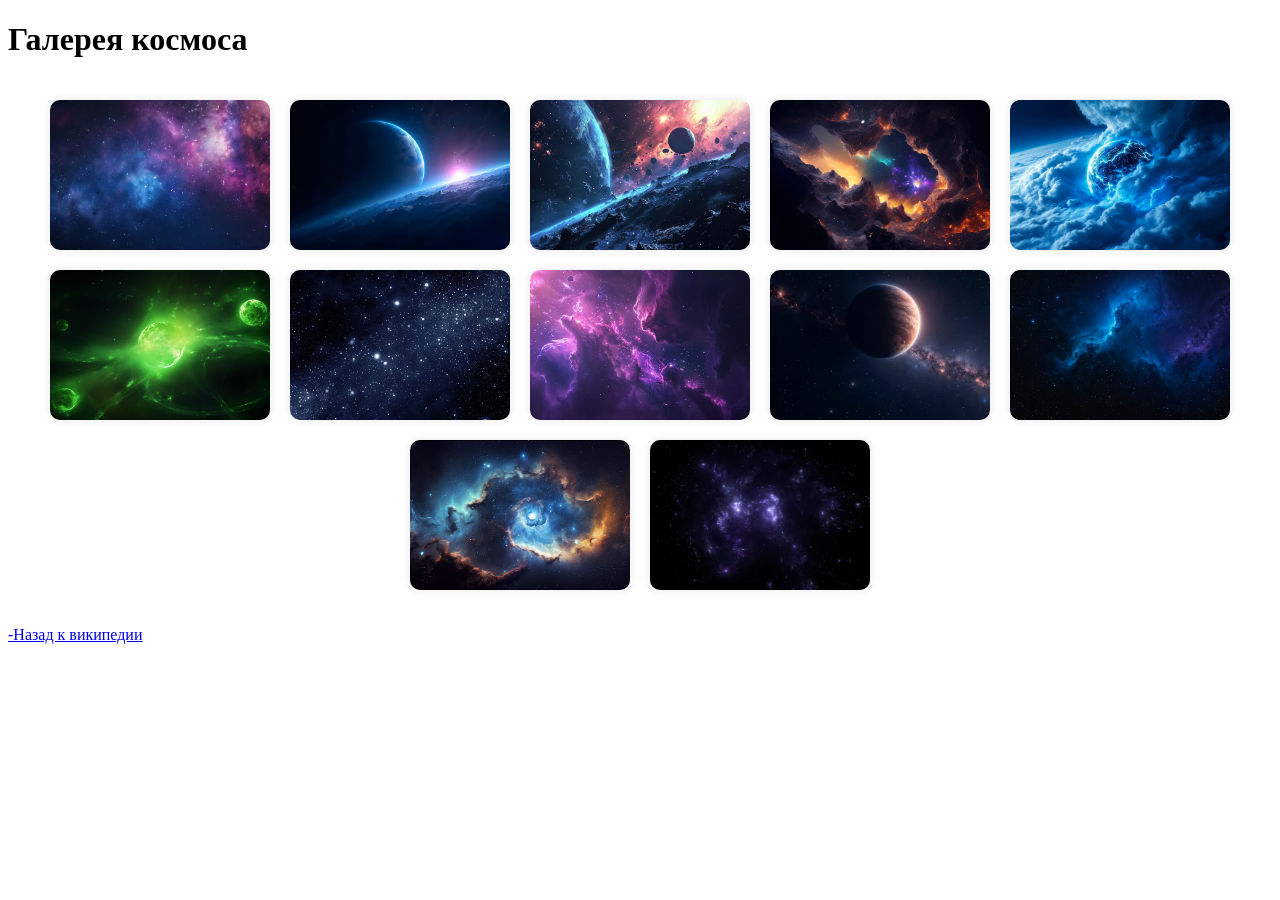
==== docs/gallery.html @ 32776bab "Шаг2" ====
<!DOCTYPE html>
<html lang="en">
<head>
    <meta charset="UTF-8">
    <meta name="viewport" content="width=device-width, initial-scale=1.0">
    <link rel="stylesheet" href="style.7.css">
    <title>Document</title>
</head>
<body>
    
     <h1>Галерея космоса</h1>

     <div class="gallery">
        <img src="images/1.jpg" alt="Фото 1">
        <img src="images/2.jpg" alt="Фото 2">
        <img src="images/3.jpg" alt="Фото 3">
        <img src="images/4.jpg" alt="Фото 4">
        <img src="images/5.jpg" alt="Фото 5">
        <img src="images/6.jpg" alt="Фото 6">
        <img src="images/7.jpg" alt="Фото 7">
        <img src="images/8.jpg" alt="Фото 8">
        <img src="images/9.jpg" alt="Фото 9">
        <img src="images/10.jpg" alt="Фото 10">
        <img src="images/11.jpg" alt="Фото 11">
        <img src="images/12.jpg" alt="Фото 12">
     </div>
     <p><a href="index.html">-Назад к википедии</a></P>
</body>
</html>
---- docs/style.7.css ----
.gallery {
    display: flex;
    flex-wrap: wrap;
    gap: 20px;
    justify-content: center;
    padding: 20px;
}
.gallery img {
    width: 220px;
    height: 150px;
    object-fit: cover;
    border-radius: 10px;
    box-shadow: 0 0 10px rgba(0, 0, 0, 0.1);
    transition: transform 0.3s;
}

.gallery img:hover {
    transform: scale(1.05);
}
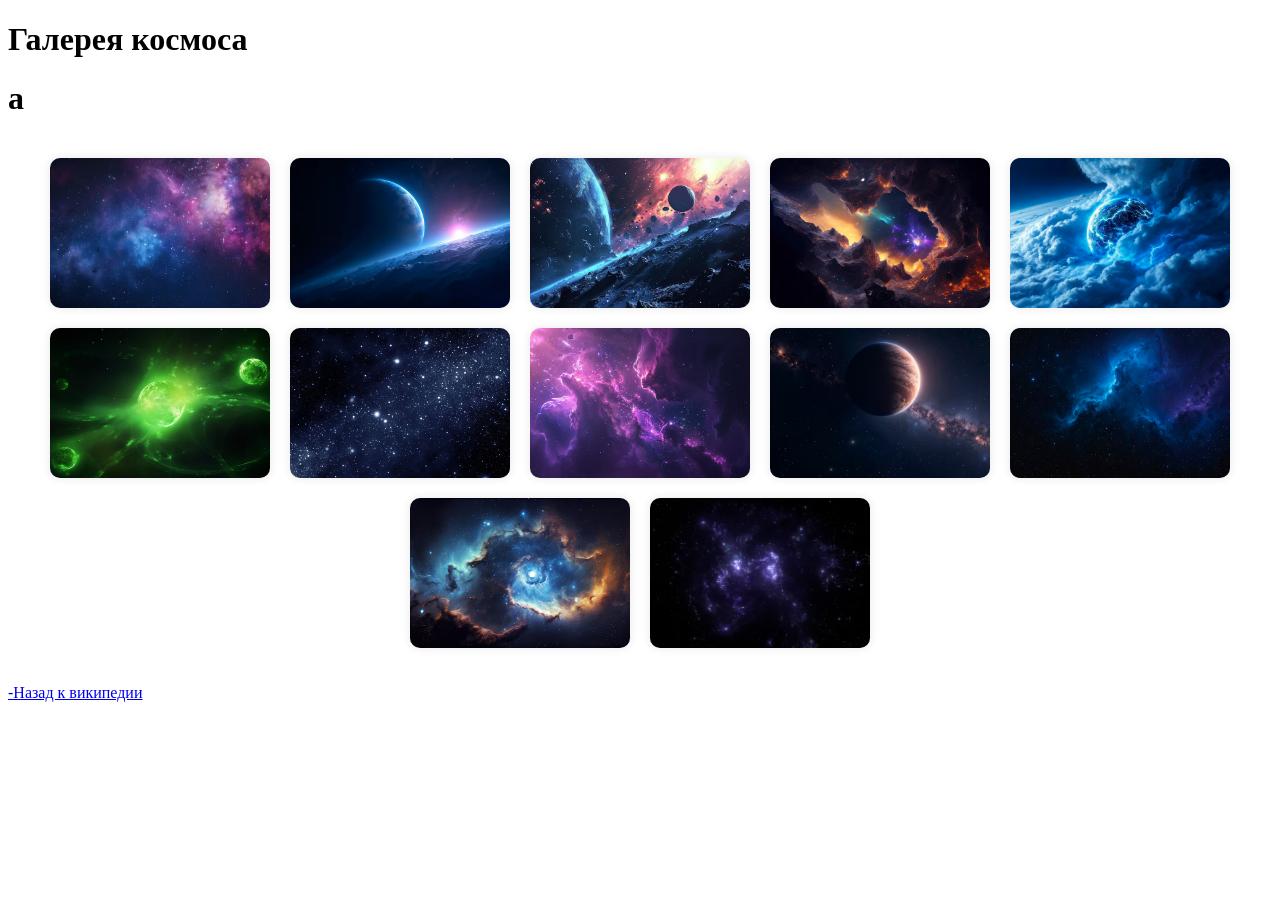
==== commit da0c0a2d: "Шаг3" ====
--- a/docs/gallery.html
+++ b/docs/gallery.html
@@ -9,6 +9,7 @@
 <body>
     
      <h1>Галерея космоса</h1>
+     <h1>а</h1>
 
      <div class="gallery">
         <img src="images/1.jpg" alt="Фото 1">
